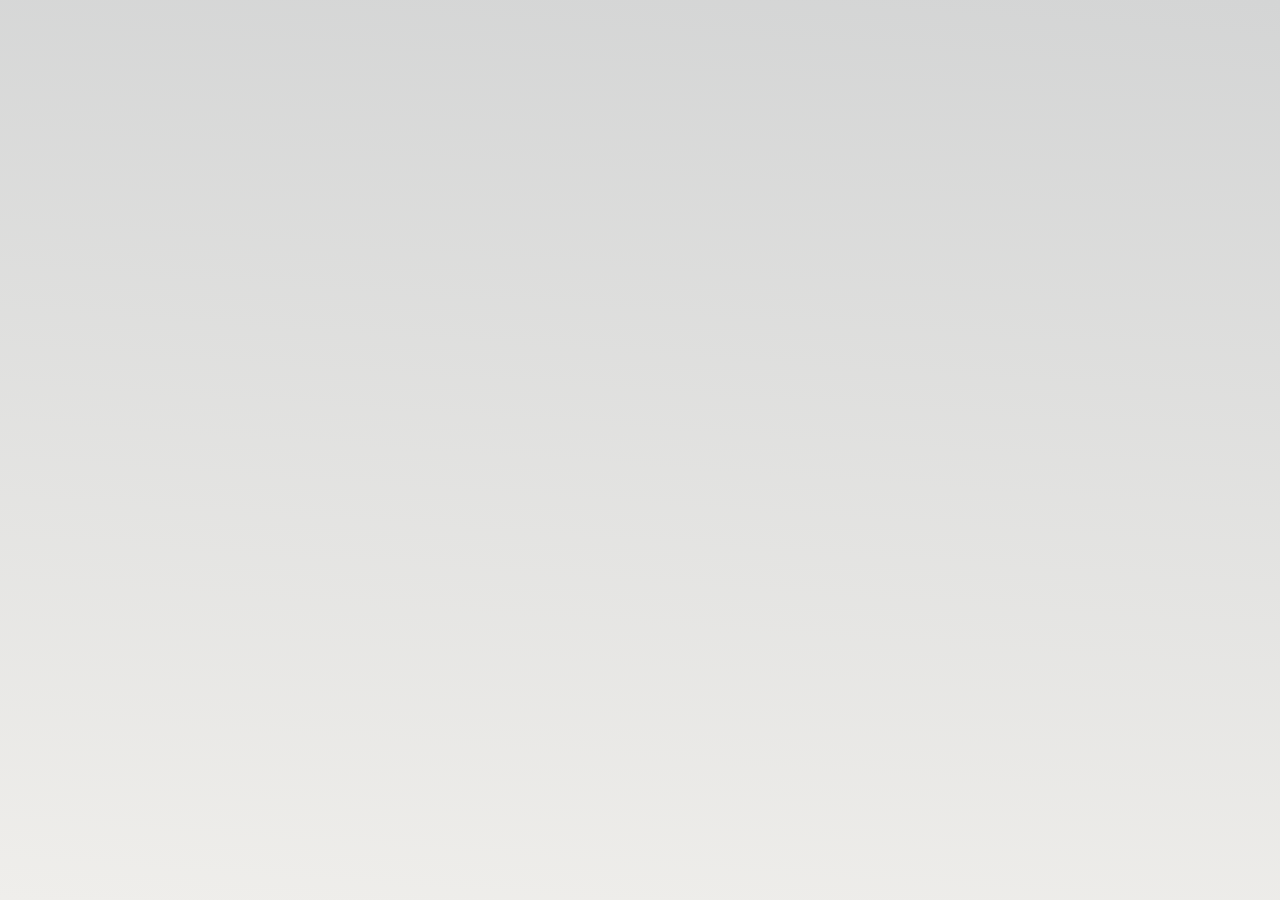
==== index.html @ a9004ac9 "Update and rename freeDB.html to index.html" ====
<!DOCTYPE html>
<html>
<head>
<meta name="viewport" content="width=device-width, initial-scale=1">
<title>Student Database</title>
<link href="https://cdn2.iconfinder.com/data/icons/font-awesome/1792/database-512.png" sizes="any" rel="icon" type="image/png">
<meta name="theme-color" content="#acad4e">
<link rel="stylesheet" href="style.css">
</head>
<body onload="load()">
  <div class="beforeload">
    <div class="lds-facebook"><div></div><div></div><div></div></div>
  </div>
<div id="main" style="display: none;">
  <div style="display: grid;place-items: center;">
    <h2 style="color: #fff;text-shadow: 1px 1px black;">Free DataBase</h2>
    <button id="message" onclick="document.getElementById('id01').style.display='block'" style="width:auto;">SIGN IN</button>
    <button id="logout" onclick="out()" style="display: none;width: auto;">LOGOUT</button>
</div>
<div id="id01" class="modal">

<div class="modal-content animate">
  <div class="imgcontainer">
    <span onclick="document.getElementById('id01').style.display='none'" class="close" title="Close">&times;</span>
    <img src="https://source.unsplash.com/collection/190727/900x900" alt="Avatar" class="avatar">
  </div>

  <div class="container">
    <label for="uname"><b id="nm">Username</b></label>
    <input type="text" placeholder="Enter E-mail" name="uname" id="userFire" required autofocus>

    <label for="psw"><b>Password</b></label>
    <input type="password" placeholder="Enter Password" name="psw" id="passFire" required>
    <div id="confirmPass" style="display: none;">
      <label for="psw1"><b>Confirm Password</b></label>
      <input type="password" placeholder="Retype Password" id="repass" name="psw1"  required>
    </div>
    <button onclick="login()" id="signlogin">Login</button>
    <button onclick="signin()" style="display: none;" id="signlogup">SIGN UP</button>
    <label>
     <p><span id="account"><i>Don't have an account </i></span><label class="here" style="width: auto;">SignUp<input type="radio" name="signup" onclick="dosome(this)" class="sign"></label>
            <label class="here" style="display: none;width: auto;">Back<input type="radio" name="signup" onclick="dosome1(this)" class="sign"><label></p>
    </label>
  </div>

  <div class="container" style="background-color:#f1f1f1">
    <button type="button" onclick="document.getElementById('id01').style.display='none'" class="cancelbtn">Cancel</button>
  </div>
</div>
</div>
<div class="inputarea">
  <label><b>Reg No</b><input type="number" placeholder="Reg No" id="regno"></label>
  <label><b>Name</b><input type="text" placeholder="User name" id="stuname"></label>
  <label><b>College Name</b><input type="text" placeholder="College Name" id="college"></label>
  <label><b>Department</b><input type="text" placeholder="Department" id="dept"></label>
  <label><b>CGPA</b><input type="number" placeholder="CGPA" id="cgpa"></label>
  <label><b>Phone No</b><input type="number" placeholder="Phone No" id="phone"></label>
  <label><b>E-Mail</b><input type="email" placeholder="Enter E-mail" id="mail"></label>
  <div class="workloads">
      <button style="width: auto;" onclick="inserted()">Insert</button>
      <button style="width: auto;" onclick="selected()">Select</button>
      <button style="width: auto;" onclick="updated()">Update</button>
      <button style="width: auto;" onclick="deleted()">Delete</button>
  </div>
</div>
</div>
<!-- The core Firebase JS SDK is always required and must be listed first -->
<script src="https://www.gstatic.com/firebasejs/8.4.1/firebase-app.js"></script>
<script src="https://www.gstatic.com/firebasejs/8.4.1/firebase-analytics.js"></script>

  <!-- Add Firebase products that you want to use -->
  <script src="https://www.gstatic.com/firebasejs/8.4.1/firebase-auth.js"></script>
  <script src="https://www.gstatic.com/firebasejs/8.4.1/firebase-firestore.js"></script>
  <script src="https://www.gstatic.com/firebasejs/8.4.1/firebase-database.js"></script>
<!-- TODO: Add SDKs for Firebase products that you want to use
     https://firebase.google.com/docs/web/setup#available-libraries -->

<script src="javascript.js"></script>

</body>
</html>
---- style.css ----
body {font-family: Arial, Helvetica, sans-serif;}

/* Full-width input fields */
input[type=text], input[type=password],input[type=number],input[type=email] {
  width: 100%;
  padding: 12px 20px;
  margin: 8px 0;
  display: inline-block;
  border: 1px solid #ccc;
  box-sizing: border-box;
}

/* Set a style for all buttons */
button {
  background-color: #4CAF50;
  color: white;
  padding: 14px 20px;
  margin: 8px 0;
  border: none;
  cursor: pointer;
  width: 100%;
}

button:hover {
  opacity: 0.8;
}

/* Extra styles for the cancel button */
.cancelbtn {
  width: auto;
  padding: 10px 18px;
  background-color: #f44336;
}

/* Center the image and position the close button */
.imgcontainer {
  text-align: center;
  margin: 24px 0 12px 0;
  position: relative;
}

img.avatar {
  width: 40%;
  border-radius: 50%;
}

.container {
  padding: 16px;
}

span.psw {
  float: right;
  padding-top: 16px;
}

/* The Modal (background) */
.modal {
  display: none; /* Hidden by default */
  position: fixed; /* Stay in place */
  z-index: 1; /* Sit on top */
  left: 0;
  top: 0;
  width: 100%; /* Full width */
  height: 100%; /* Full height */
  overflow: auto; /* Enable scroll if needed */
  background-color: rgb(0,0,0); /* Fallback color */
  background-color: rgba(0,0,0,0.4); /* Black w/ opacity */
  padding-top: 60px;
}

/* Modal Content/Box */
.modal-content {
  background-color: #fefefe;
  margin: 5% auto 15% auto; /* 5% from the top, 15% from the bottom and centered */
  border: 1px solid #888;
  width: 80%; /* Could be more or less, depending on screen size */
}

/* The Close Button (x) */
.close {
  position: absolute;
  right: 25px;
  top: 0;
  color: #000;
  font-size: 35px;
  font-weight: bold;
}

.close:hover,
.close:focus {
  color: red;
  cursor: pointer;
}

/* Add Zoom Animation */
.animate {
  -webkit-animation: animatezoom 0.6s;
  animation: animatezoom 0.6s
}

@-webkit-keyframes animatezoom {
  from {-webkit-transform: scale(0)} 
  to {-webkit-transform: scale(1)}
}
  
@keyframes animatezoom {
  from {transform: scale(0)} 
  to {transform: scale(1)}
}

/* Change styles for span and cancel button on extra small screens */
@media screen and (max-width: 300px) {
  span.psw {
     display: block;
     float: none;
  }
  .cancelbtn {
     width: 100%;
  }
}
.sign{
  visibility: hidden;
  position: absolute;
}
.here{
  background-color: #4CAF50;
  padding: 3px 7px;
  color: #fff;
  cursor: pointer;
}
.inputarea{
  margin: 0 auto;
  max-width:600px;
  min-width: auto;
  padding: 20px;
  background-color: rgba(190, 190, 190, 0.514);
  border-radius: 15px;
  backdrop-filter: blur( 4px );
}
body{
  padding:30px 20px 200px;
  background-image: url("https://source.unsplash.com/collection/190727/900x1600"),linear-gradient(184deg, rgba(212,213,213,1) 0%, rgba(239,238,235,1) 100%);
  background-repeat: no-repeat;
  background-attachment: fixed;
  background-position: center;
  object-fit: cover;
}
.beforeload{
  position: absolute;
  top: 50%;
  left: 50%;
  transform: translate(-50%,-50%);
}
.lds-facebook {
  display: inline-block;
  position: relative;
  width: 80px;
  height: 80px;
}
.lds-facebook div {
  display: inline-block;
  position: absolute;
  left: 8px;
  width: 16px;
  background: #fff;
  animation: lds-facebook 1.2s cubic-bezier(0, 0.5, 0.5, 1) infinite;
}
.lds-facebook div:nth-child(1) {
  left: 8px;
  animation-delay: -0.24s;
}
.lds-facebook div:nth-child(2) {
  left: 32px;
  animation-delay: -0.12s;
}
.lds-facebook div:nth-child(3) {
  left: 56px;
  animation-delay: 0;
}
@keyframes lds-facebook {
  0% {
    top: 8px;
    height: 64px;
  }
  50%, 100% {
    top: 24px;
    height: 32px;
  }
}
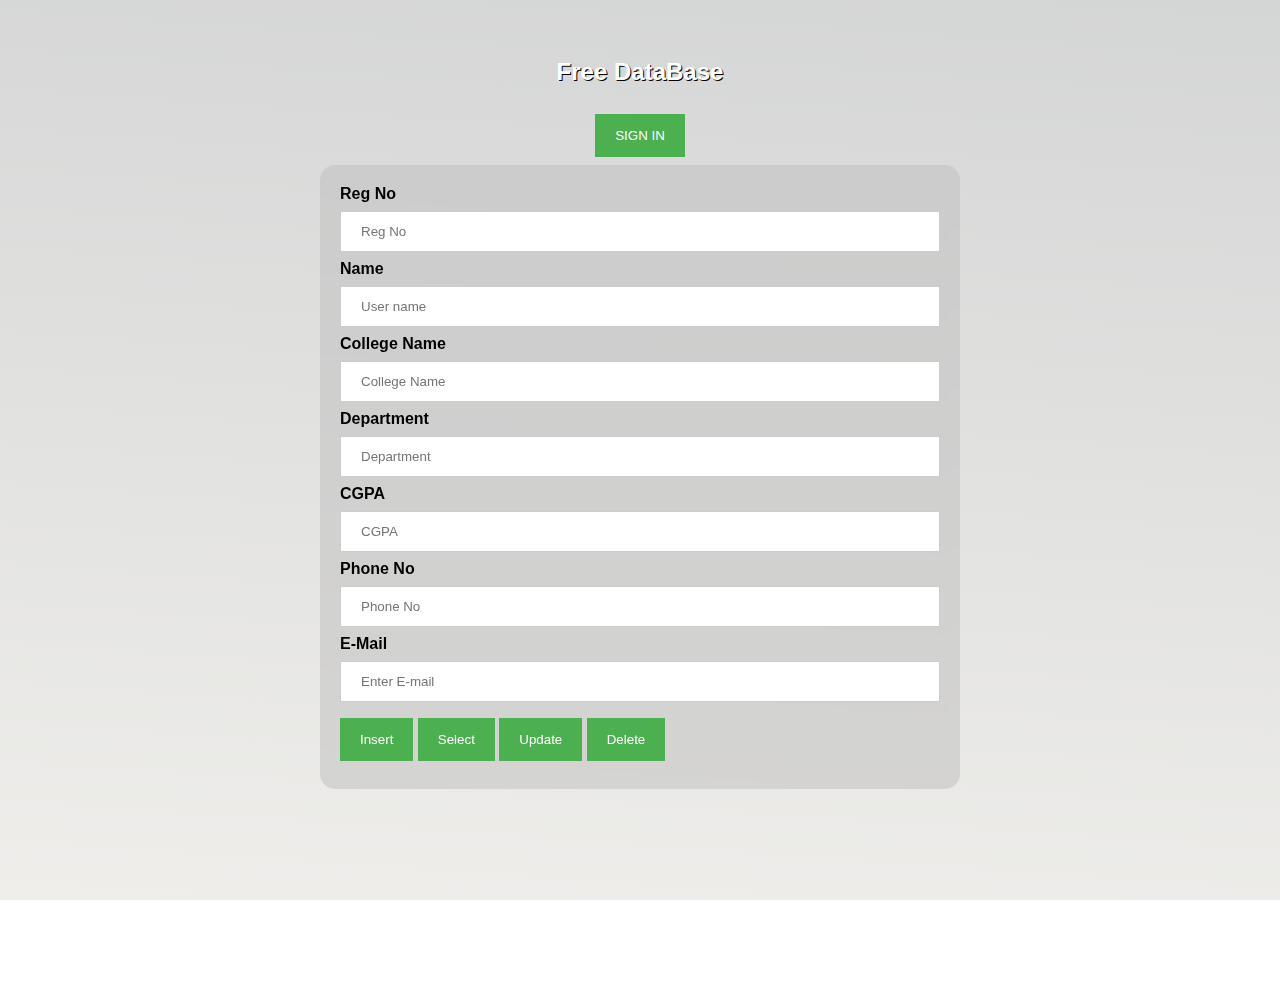
==== commit 2e62a9f3: "Update index.html" ====
--- a/index.html
+++ b/index.html
@@ -3,7 +3,7 @@
 <head>
 <meta name="viewport" content="width=device-width, initial-scale=1">
 <title>Student Database</title>
-<link href="https://cdn2.iconfinder.com/data/icons/font-awesome/1792/database-512.png" sizes="any" rel="icon" type="image/png">
+<link href="database.png" sizes="any" rel="icon" type="image/png">
 <meta name="theme-color" content="#acad4e">
 <link rel="stylesheet" href="style.css">
 </head>
@@ -75,7 +75,7 @@
 <!-- TODO: Add SDKs for Firebase products that you want to use
      https://firebase.google.com/docs/web/setup#available-libraries -->
 
-<script src="javascript.js"></script>
+<script src="myscript.js"></script>
 
 </body>
 </html>
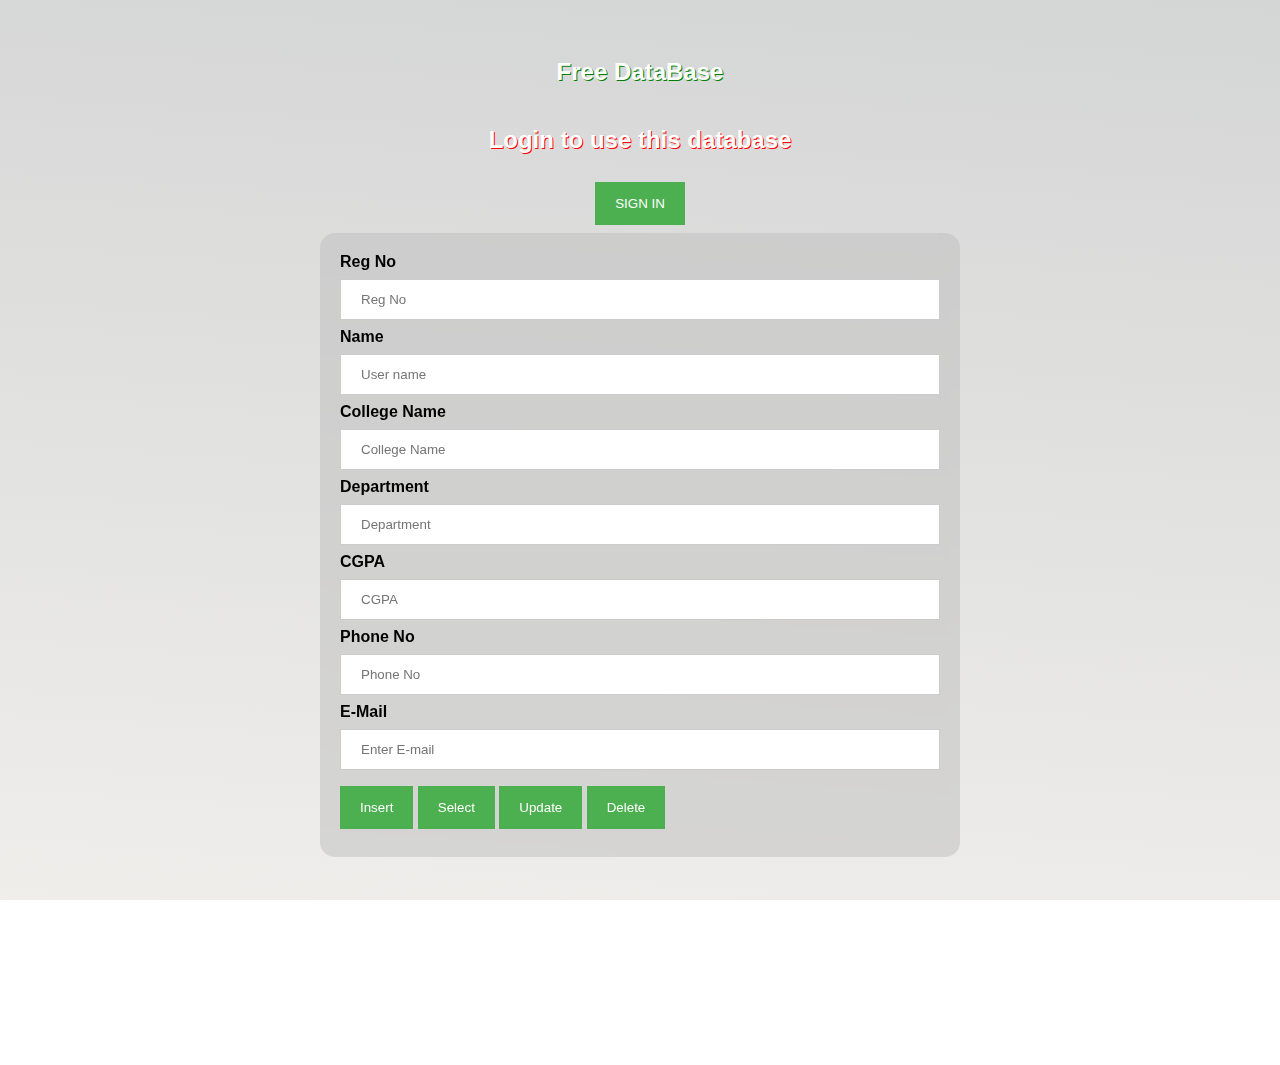
==== commit b00bfdfb: "Update index.html" ====
--- a/index.html
+++ b/index.html
@@ -13,7 +13,8 @@
   </div>
 <div id="main" style="display: none;">
   <div style="display: grid;place-items: center;">
-    <h2 style="color: #fff;text-shadow: 1px 1px black;">Free DataBase</h2>
+    <h2 style="color: #fff;text-shadow: 1px 1px green;">Free DataBase</h2>
+    <h2 style="color: #fff;text-shadow: 1px 1px red;">Login to use this database</h2>
     <button id="message" onclick="document.getElementById('id01').style.display='block'" style="width:auto;">SIGN IN</button>
     <button id="logout" onclick="out()" style="display: none;width: auto;">LOGOUT</button>
 </div>
